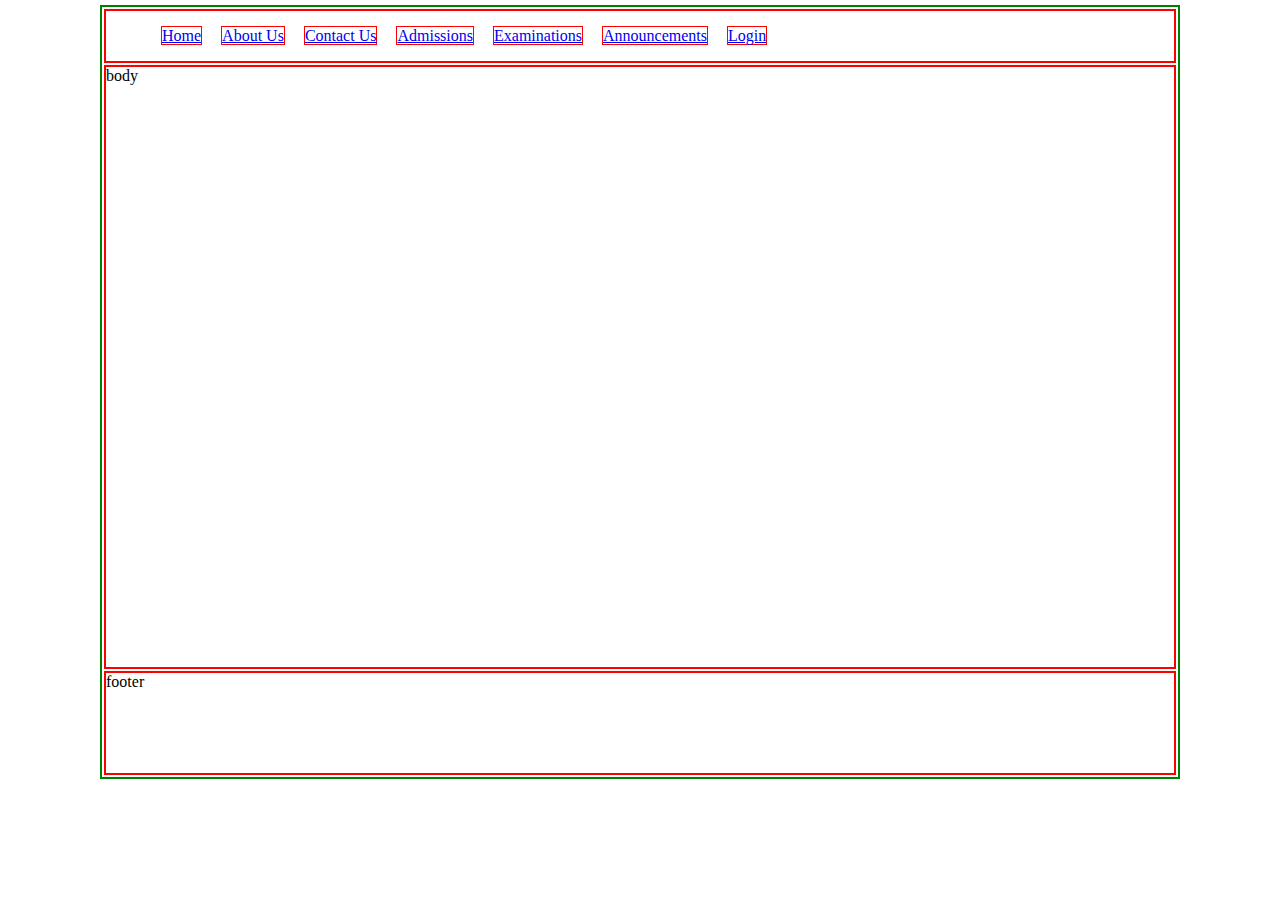
==== index.html @ 00a01b46 "created index.html" ====
<!DOCTYPE html>
<html lang="en">
<head>
    <meta charset="UTF-8">
    <meta http-equiv="X-UA-Compatible" content="IE=edge">
    <meta name="viewport" content="width=device-width, initial-scale=1.0">
    <title>St. Savio High School</title>
    <style>
        body {
            border: 2px solid green;
            margin: 5px 100px 5px 100px;
        }
        .headings {
            border: 2px solid red;
            height: 50px;
            margin: 2px;
        }
        .content {
            border: 2px solid red;
            height: 600px;
            margin: 2px;
        }
        .end {
            border: 2px solid red;
            height: 100px;
            margin: 2px;
        }
        ul {
           list-style: none;
        }
        ul li {
            display: inline;
            border: 1px solid red;
            margin-left: 15px;
        }
    </style>
</head>
<body>
    <div class="mainContainer">
        <div class="headings">
            <ul>
                <li><a href="#">Home</a></li>
                <li><a href="#">About Us</a></li>
                <li><a href="#">Contact Us</a></li>
                <li><a href="#">Admissions</a></li>
                <li><a href="#">Examinations</a></li>
                <li><a href="#">Announcements</a></li>
                <li><a href="#">Login</a></li>
            </ul>
        </div>
        <div class="content">
            body
        </div>
        <div class="end">
            footer
        </div>
    </div>
</body>
</html>
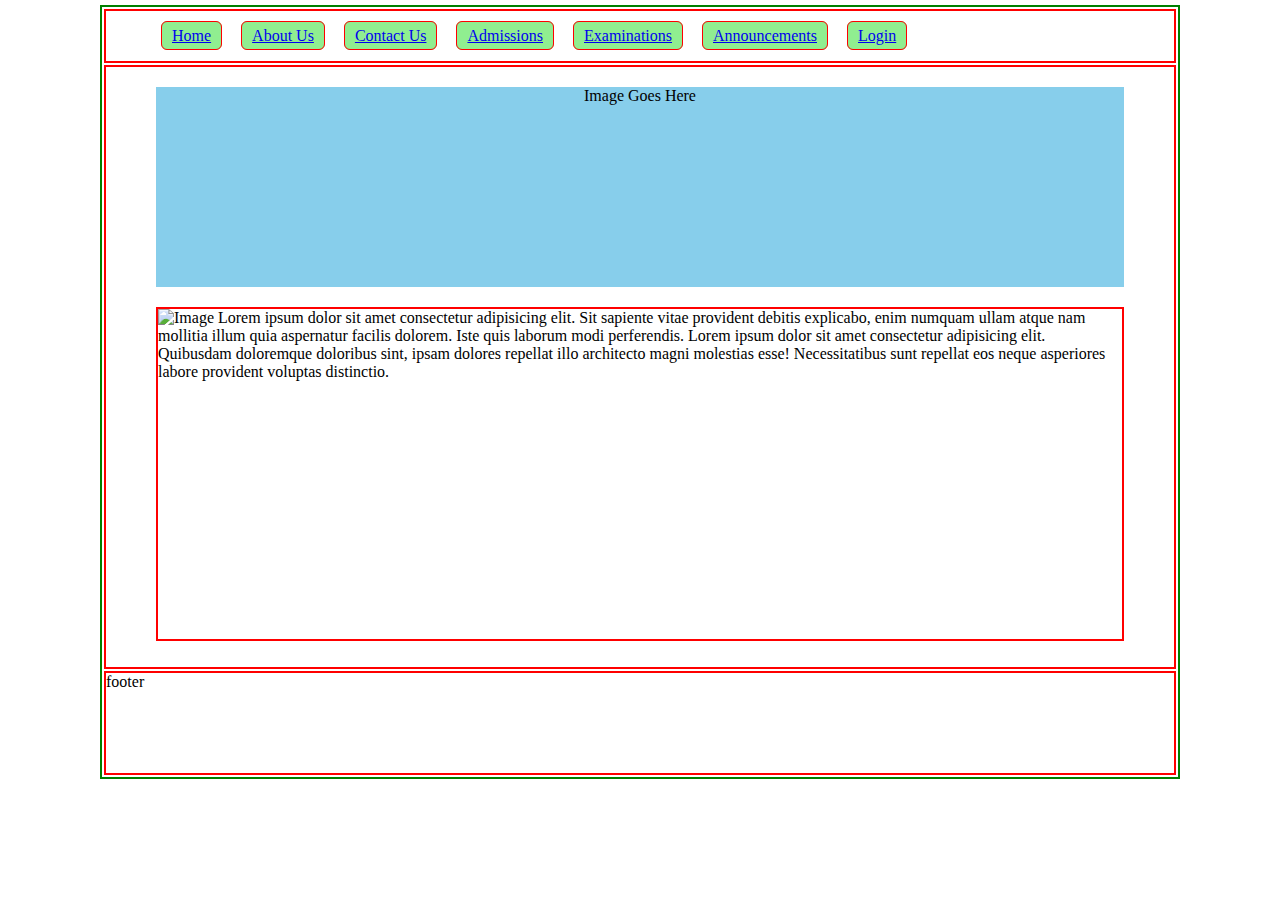
==== commit 6af04a22: "added initial code" ====
--- a/index.html
+++ b/index.html
@@ -32,6 +32,24 @@
             display: inline;
             border: 1px solid red;
             margin-left: 15px;
+            padding: 5px 10px;
+            background: lightgreen;
+            border-radius: 6px;
+        }
+        .imgHolder {
+            background: skyblue;
+            height: 200px;
+            margin: 20px 50px 20px 50px;
+            text-align: center;
+            font-weight: 500;
+        }
+        .contentStart {
+            border: 2px solid red;
+            height: 330px;
+            margin: 20px 50px 20px 50px;
+        }
+        .contentStart p {
+            display: inline;
         }
     </style>
 </head>
@@ -49,7 +67,13 @@
             </ul>
         </div>
         <div class="content">
-            body
+            <div class="imgHolder">
+                <span>Image Goes Here</span>
+            </div>
+            <div class="contentStart">
+                <img src="#" alt="Image" />
+                <p>Lorem ipsum dolor sit amet consectetur adipisicing elit. Sit sapiente vitae provident debitis explicabo, enim numquam ullam atque nam mollitia illum quia aspernatur facilis dolorem. Iste quis laborum modi perferendis. Lorem ipsum dolor sit amet consectetur adipisicing elit. Quibusdam doloremque doloribus sint, ipsam dolores repellat illo architecto magni molestias esse! Necessitatibus sunt repellat eos neque asperiores labore provident voluptas distinctio.</p>
+            </div>
         </div>
         <div class="end">
             footer
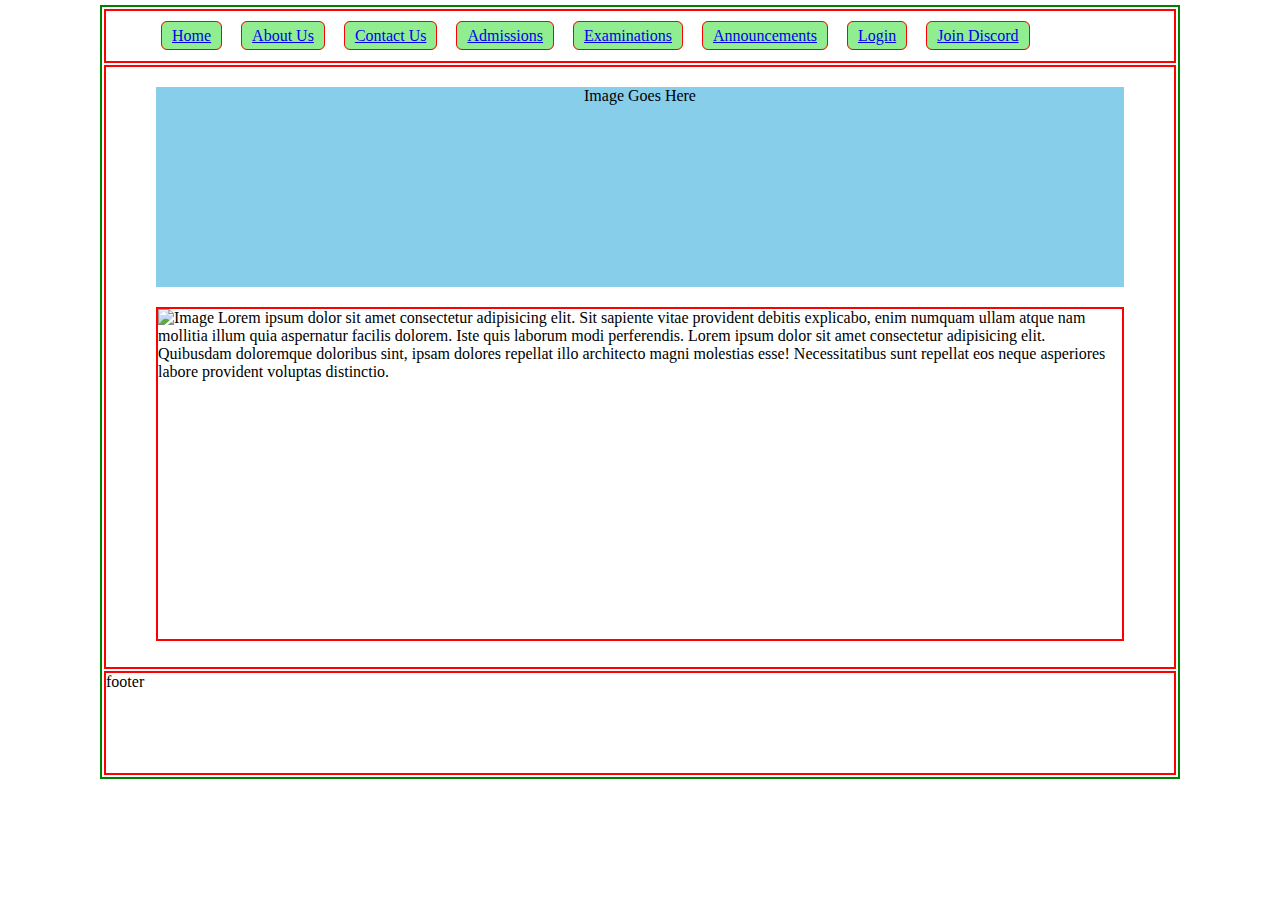
==== commit 866e69b2: "Update index.html" ====
--- a/index.html
+++ b/index.html
@@ -64,6 +64,7 @@
                 <li><a href="#">Examinations</a></li>
                 <li><a href="#">Announcements</a></li>
                 <li><a href="#">Login</a></li>
+                <li><a href="discord.html">Join Discord</a></li>
             </ul>
         </div>
         <div class="content">
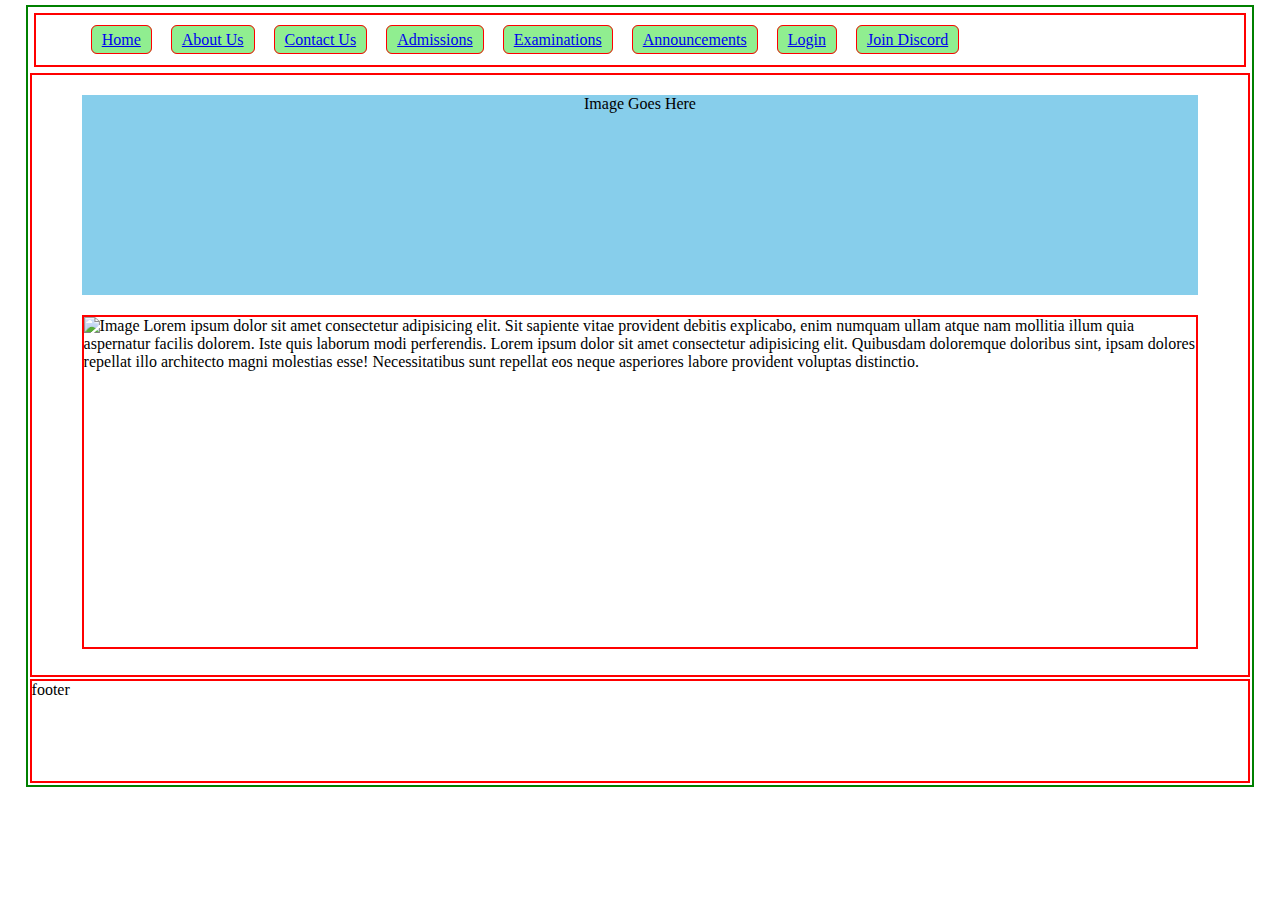
==== commit 50a37199: "update" ====
--- a/index.html
+++ b/index.html
@@ -4,60 +4,14 @@
     <meta charset="UTF-8">
     <meta http-equiv="X-UA-Compatible" content="IE=edge">
     <meta name="viewport" content="width=device-width, initial-scale=1.0">
+    <link rel="stylesheet" href="style.css">
     <title>St. Savio High School</title>
-    <style>
-        body {
-            border: 2px solid green;
-            margin: 5px 100px 5px 100px;
-        }
-        .headings {
-            border: 2px solid red;
-            height: 50px;
-            margin: 2px;
-        }
-        .content {
-            border: 2px solid red;
-            height: 600px;
-            margin: 2px;
-        }
-        .end {
-            border: 2px solid red;
-            height: 100px;
-            margin: 2px;
-        }
-        ul {
-           list-style: none;
-        }
-        ul li {
-            display: inline;
-            border: 1px solid red;
-            margin-left: 15px;
-            padding: 5px 10px;
-            background: lightgreen;
-            border-radius: 6px;
-        }
-        .imgHolder {
-            background: skyblue;
-            height: 200px;
-            margin: 20px 50px 20px 50px;
-            text-align: center;
-            font-weight: 500;
-        }
-        .contentStart {
-            border: 2px solid red;
-            height: 330px;
-            margin: 20px 50px 20px 50px;
-        }
-        .contentStart p {
-            display: inline;
-        }
-    </style>
 </head>
 <body>
     <div class="mainContainer">
         <div class="headings">
             <ul>
-                <li><a href="#">Home</a></li>
+                <li><a href="index.html">Home</a></li>
                 <li><a href="#">About Us</a></li>
                 <li><a href="#">Contact Us</a></li>
                 <li><a href="#">Admissions</a></li>
--- a/style.css
+++ b/style.css
@@ -0,0 +1,56 @@
+body {
+    border: 2px solid green;
+    margin: 5px 2% 5px 2%;
+}
+.headings {
+    border: 2px solid red;
+    height: 50px;
+    margin: 0.5%;
+}
+.content {
+    border: 2px solid red;
+    height: 600px;
+    margin: 2px;
+}
+.end {
+    border: 2px solid red;
+    height: 100px;
+    margin: 2px;
+}
+ul {
+   list-style: none;
+}
+ul li {
+    display: inline;
+    border: 1px solid red;
+    margin-left: 15px;
+    padding: 5px 10px;
+    background: lightgreen;
+    border-radius: 6px;
+}
+.imgHolder {
+    background: skyblue;
+    height: 200px;
+    margin: 20px 50px 20px 50px;
+    text-align: center;
+    font-weight: 500;
+}
+.contentStart {
+    border: 2px solid red;
+    height: 330px;
+    margin: 20px 50px 20px 50px;
+}
+.contentStart p {
+    display: inline;
+}
+.content h4 {
+    border: 2px solid red;
+    background: yellow;
+    color: black;
+    text-align: center;
+    width: 150px;
+    margin: 50px;
+}
+.content h4 a {
+    text-decoration: none;
+}
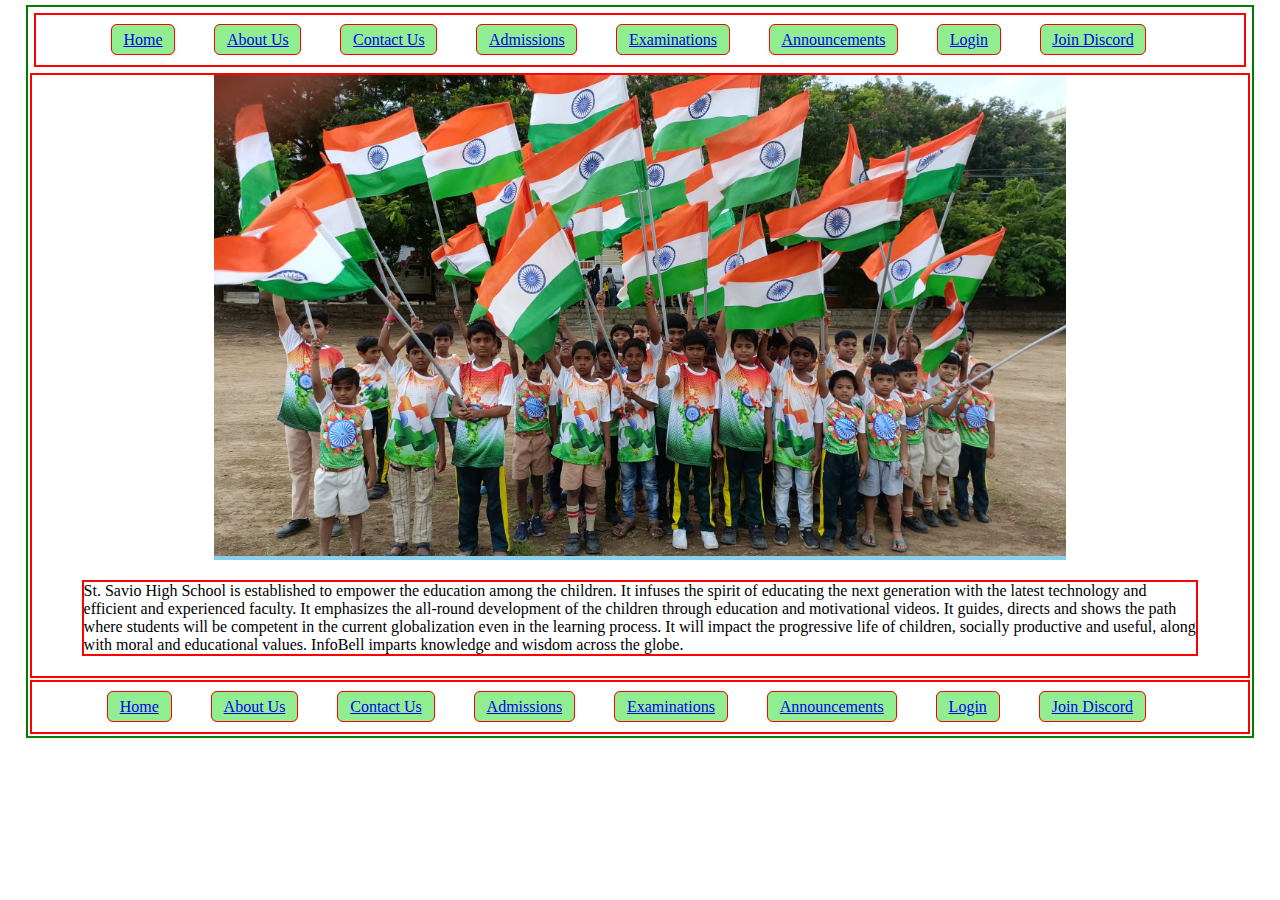
==== commit 25b71416: "update" ====
--- a/index.html
+++ b/index.html
@@ -23,15 +23,25 @@
         </div>
         <div class="content">
             <div class="imgHolder">
-                <span>Image Goes Here</span>
+                <img src="images/independence.jpg" width="100%" alt="">
             </div>
             <div class="contentStart">
-                <img src="#" alt="Image" />
-                <p>Lorem ipsum dolor sit amet consectetur adipisicing elit. Sit sapiente vitae provident debitis explicabo, enim numquam ullam atque nam mollitia illum quia aspernatur facilis dolorem. Iste quis laborum modi perferendis. Lorem ipsum dolor sit amet consectetur adipisicing elit. Quibusdam doloremque doloribus sint, ipsam dolores repellat illo architecto magni molestias esse! Necessitatibus sunt repellat eos neque asperiores labore provident voluptas distinctio.</p>
+                <p>
+                    St. Savio High School is established to empower the education among the children. It infuses the spirit of educating the next generation with the latest technology and efficient and experienced faculty. It emphasizes the all-round development of the children through education and motivational videos. It guides, directs and shows the path where students will be competent in the current globalization even in the learning process. It will impact the progressive life of children, socially productive and useful, along with moral and educational values. InfoBell imparts knowledge and wisdom across the globe.
+                </p>
             </div>
         </div>
         <div class="end">
-            footer
+            <ul>
+                <li><a href="index.html">Home</a></li>
+                <li><a href="#">About Us</a></li>
+                <li><a href="#">Contact Us</a></li>
+                <li><a href="#">Admissions</a></li>
+                <li><a href="#">Examinations</a></li>
+                <li><a href="#">Announcements</a></li>
+                <li><a href="#">Login</a></li>
+                <li><a href="discord.html">Join Discord</a></li>
+            </ul>
         </div>
     </div>
 </body>
--- a/style.css
+++ b/style.css
@@ -4,17 +4,14 @@
 }
 .headings {
     border: 2px solid red;
-    height: 50px;
     margin: 0.5%;
 }
 .content {
     border: 2px solid red;
-    height: 600px;
     margin: 2px;
 }
 .end {
     border: 2px solid red;
-    height: 100px;
     margin: 2px;
 }
 ul {
@@ -23,21 +20,22 @@
 ul li {
     display: inline;
     border: 1px solid red;
-    margin-left: 15px;
-    padding: 5px 10px;
+    margin-left: 3%;
+    margin-bottom: 100px;
+    padding: 0.5% 1%;
     background: lightgreen;
     border-radius: 6px;
 }
 .imgHolder {
     background: skyblue;
-    height: 200px;
     margin: 20px 50px 20px 50px;
     text-align: center;
     font-weight: 500;
+    width: 70%;
+    margin: auto;
 }
 .contentStart {
     border: 2px solid red;
-    height: 330px;
     margin: 20px 50px 20px 50px;
 }
 .contentStart p {
